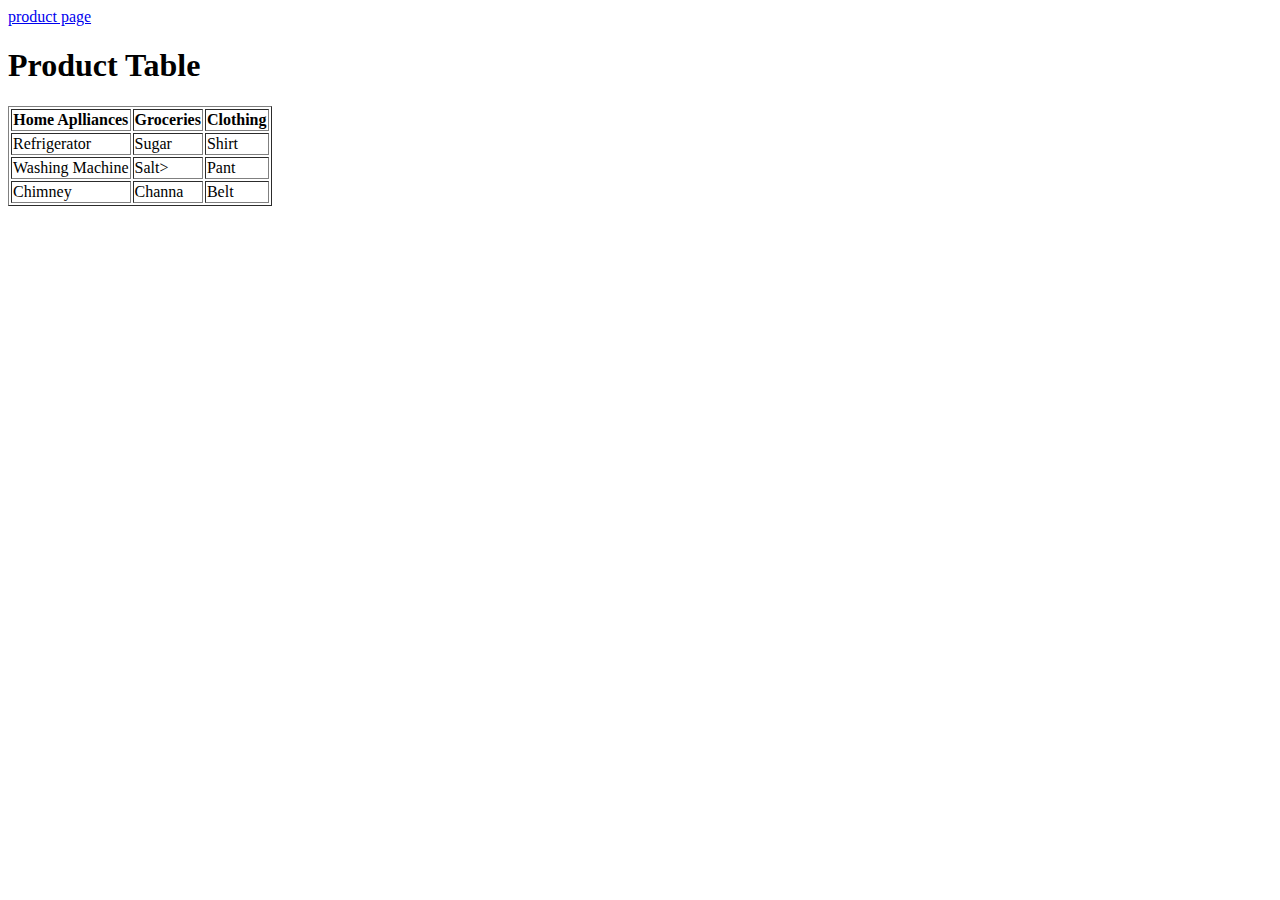
==== HTML/website/product.html @ 26b8a64e "commit" ====
<!DOCTYPE html>
<html lang="en">
<head>
    <title>Document</title>
</head>
<body>
    <a href="./product.html">product page</a>

    <h1>Product Table</h1>
    <table border="1">
        <thead>
            <th>Home Aplliances</th>
            <th>Groceries</th>
            <th>Clothing</th>
        </thead>
        <tbody>
            <tr>
                <td>Refrigerator</td>
                <td>Sugar</td>
                <td>Shirt</td>
            </tr>
            <tr>
                <td>Washing Machine</td>
                <td>Salt></td>
                <td>Pant</td>
            </tr>
            <tr>
                <td>Chimney</td>
                <td>Channa</td>
                <td>Belt</td>
            </tr>
        </tbody>
    </table>
    
</body>
</html>
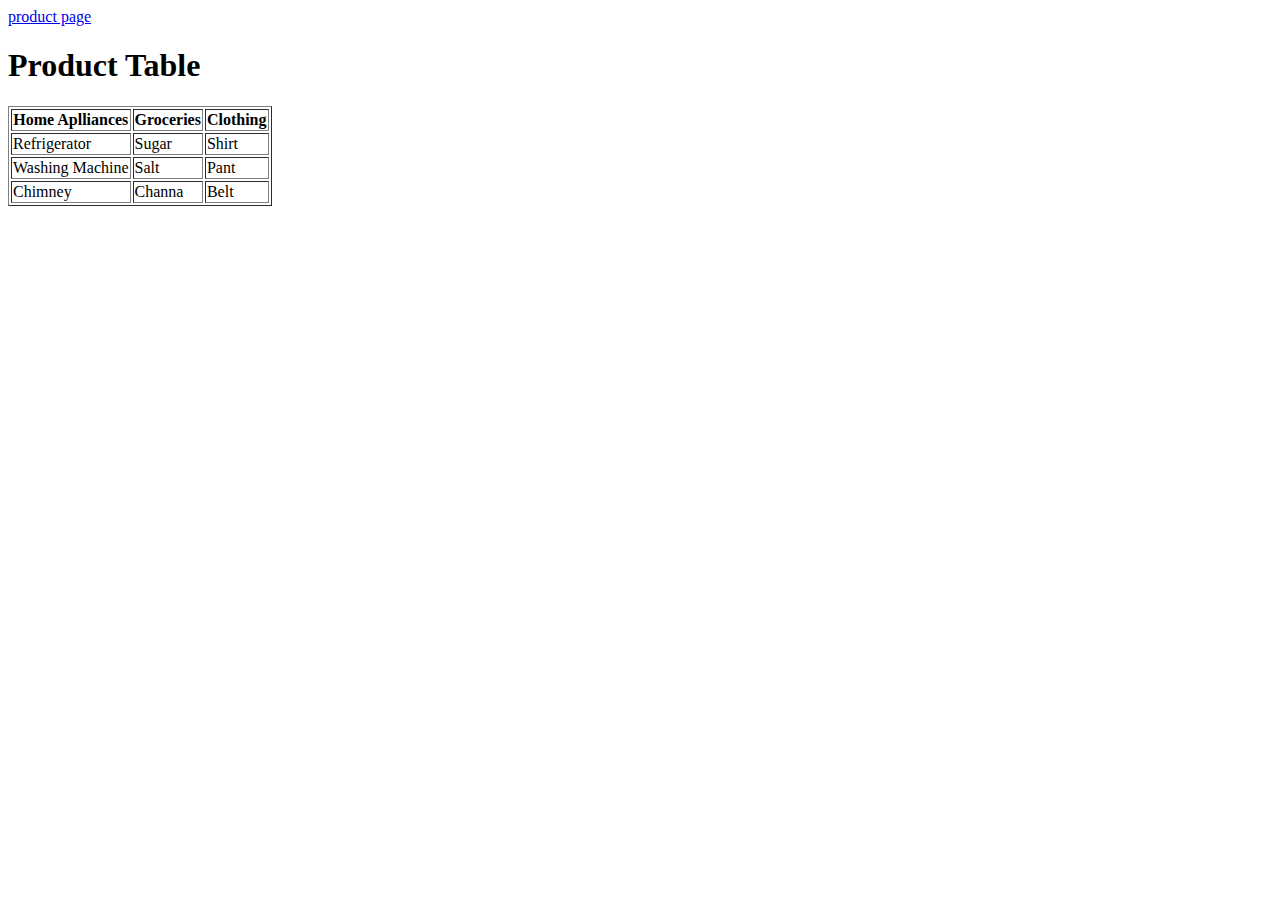
==== commit ba76be03: "second commit" ====
--- a/HTML/website/product.html
+++ b/HTML/website/product.html
@@ -21,7 +21,7 @@
             </tr>
             <tr>
                 <td>Washing Machine</td>
-                <td>Salt></td>
+                <td>Salt</td>
                 <td>Pant</td>
             </tr>
             <tr>
